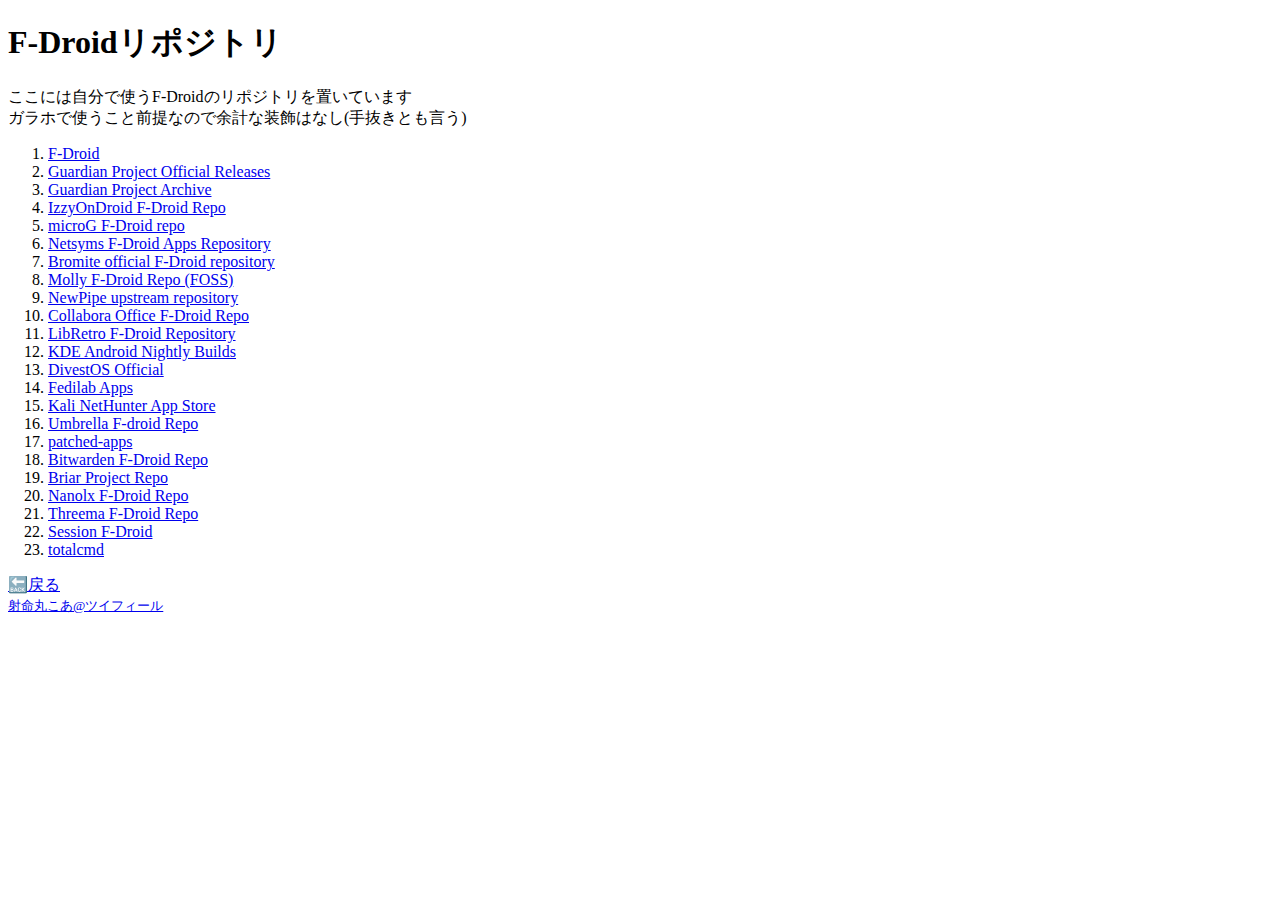
==== html/F-Droid_Repository/index.html @ a8e90456 "first commit" ====
<!DOCTYPE html>
<html lang="ja">
<head>
	<meta charset="UTF-8">
	<meta name="viewport" content="width=device-width, initial-scale=1.0">
	<title>Document</title>
</head>
<body>
<!--<img src="img/nc262436.jpg" width="300">-->
<!--<p>現在工事中です<br>2024/03/27 23:00 工事開始</p>-->
<h1>F-Droidリポジトリ</h1>
<p>
	ここには自分で使うF-Droidのリポジトリを置いています<br>
	ガラホで使うこと前提なので余計な装飾はなし(手抜きとも言う)
</p>
<nav>
	<ol>
		<li><a href="fdroidrepos://f-droid.org/repo?fingerprint=43238D512C1E5EB2D6569F4A3AFBF5523418B82E0A3ED1552770ABB9A9C9CCAB">F-Droid</a></li>
		<li><a href="fdroidrepos://guardianproject.info/fdroid/repo?fingerprint=B7C2EEFD8DAC7806AF67DFCD92EB18126BC08312A7F2D6F3862E46013C7A6135">Guardian Project Official Releases</a></li>
		<li><a href="fdroidrepos://guardianproject.info/fdroid/archive?fingerprint=B7C2EEFD8DAC7806AF67DFCD92EB18126BC08312A7F2D6F3862E46013C7A6135">Guardian Project Archive</a></li>
		<li><a href="fdroidrepos://apt.izzysoft.de/fdroid/repo?fingerprint=3BF0D6ABFEAE2F401707B6D966BE743BF0EEE49C2561B9BA39073711F628937A">IzzyOnDroid F-Droid Repo</a></li>
		<li><a href="fdroidrepos://microg.org/fdroid/repo?fingerprint=9BD06727E62796C0130EB6DAB39B73157451582CBD138E86C468ACC395D14165">microG F-Droid repo</a></li>
		<li><a href="fdroidrepos://repo.netsyms.com/fdroid/repo?fingerprint=2581BA7B32D3AB443180C4087CAB6A7E8FB258D3A6E98870ECB3C675E4D64489">Netsyms F-Droid Apps Repository</a></li>
		<li><a href="fdroidrepos://fdroid.bromite.org/fdroid/repo?fingerprint=E1EE5CD076D7B0DC84CB2B45FB78B86DF2EB39A3B6C56BA3DC292A5E0C3B9504">Bromite official F-Droid repository</a></li>
		<li><a href="fdroidrepos://molly.im/fdroid/foss/fdroid/repo?fingerprint=5198DAEF37FC23C14D5EE32305B2AF45787BD7DF2034DE33AD302BDB3446DF74">Molly F-Droid Repo (FOSS)</a></li>
		<li><a href="fdroidrepos://archive.newpipe.net/fdroid/repo?fingerprint=E2402C78F9B97C6C89E97DB914A2751FDA1D02FE2039CC0897A462BDB57E7501">NewPipe upstream repository</a></li>
		<li><a href="fdroidrepos://www.collaboraoffice.com/downloads/fdroid/repo?fingerprint=573258C84E149B5F4D9299E7434B2B69A8410372921D4AE586BA91EC767892CC">Collabora Office F-Droid Repo</a></li>
		<li><a href="fdroidrepos://fdroid.libretro.com/repo?fingerprint=3F05B24D497515F31FEAB421297C79B19552C5C81186B3750B7C131EF41D733D">LibRetro F-Droid Repository</a></li>
		<li><a href="fdroidrepos://cdn.kde.org/android/fdroid/repo?fingerprint=B3EBE10AFA6C5C400379B34473E843D686C61AE6AD33F423C98AF903F056523F">KDE Android Nightly Builds</a></li>
		<li><a href="fdroidrepos://divestos.org/fdroid/official?fingerprint=E4BE8D6ABFA4D9D4FEEF03CDDA7FF62A73FD64B75566F6DD4E5E577550BE8467">DivestOS Official</a></li>
		<li><a href="fdroidrepos://fdroid.fedilab.app/repo?fingerprint=11F0A69910A4280E2CD3CCC3146337D006BE539B18E1A9FEACE15FF757A94FEB">Fedilab Apps</a></li>
		<li><a href="fdroidrepos://store.nethunter.com/repo?fingerprint=7E418D34C3AD4F3C37D7E6B0FACE13332364459C862134EB099A3BDA2CCF4494">Kali NetHunter App Store</a></li>
		<li><a href="fdroidrepos://secfirst.org/fdroid/repo?fingerprint=39EB57052F8D684514176819D1645F6A0A7BD943DBC31AB101949006AC0BC228">Umbrella F-droid Repo</a></li>
		<li><a href="fdroidrepos://thecapslock.gitlab.io/fdroid-patched-apps/fdroid/repo?fingerprint=313D9E6E789FF4E8E2D687AAE31EEF576050003ED67963301821AC6D3763E3AC">patched-apps</a></li>
		<li><a href="fdroidrepos://mobileapp.bitwarden.com/fdroid/repo?fingerprint=BC54EA6FD1CD5175BCCCC47C561C5726E1C3ED7E686B6DB4B18BAC843A3EFE6C">Bitwarden F-Droid Repo</a></li>
		<li><a href="fdroidrepos://briarproject.org/fdroid/repo?fingerprint=1FB874BEE7276D28ECB2C9B06E8A122EC4BCB4008161436CE474C257CBF49BD6">Briar Project Repo</a></li>
		<li><a href="fdroidrepos://nanolx.org/fdroid/repo?fingerprint=862ED9F13A3981432BF86FE93D14596B381D75BE83A1D616E2D44A12654AD015">Nanolx F-Droid Repo</a></li>
		<li><a href="fdroidrepos://releases.threema.ch/fdroid/repo?fingerprint=5734E753899B25775D90FE85362A49866E05AC4F83C05BEF5A92880D2910639E">Threema F-Droid Repo</a></li>
		<li><a href="fdroidrepos://fdroid.getsession.org/fdroid/repo?fingerprint=DB0E5297EB65CC22D6BD93C869943BDCFCB6A07DC69A48A0DD8C7BA698EC04E6">Session F-Droid</a></li>
		<li><a href="fdroidrepos://raw.githubusercontent.com/chrisgch/tca/master/fdroid/repo?fingerprint=3576596CECDD70488D61CFD90799A49B7FFD26A81A8FEF1BADEC88D069FA72C1">totalcmd</a></li>
    </ol>
</nav>
<a href="javascript:history.back();">🔙戻る</a><br>
<small><a href="https://twpf.jp/SyameimaruKoa" target="_blank">射命丸こあ@ツイフィール</a></small>
</body>
</html>
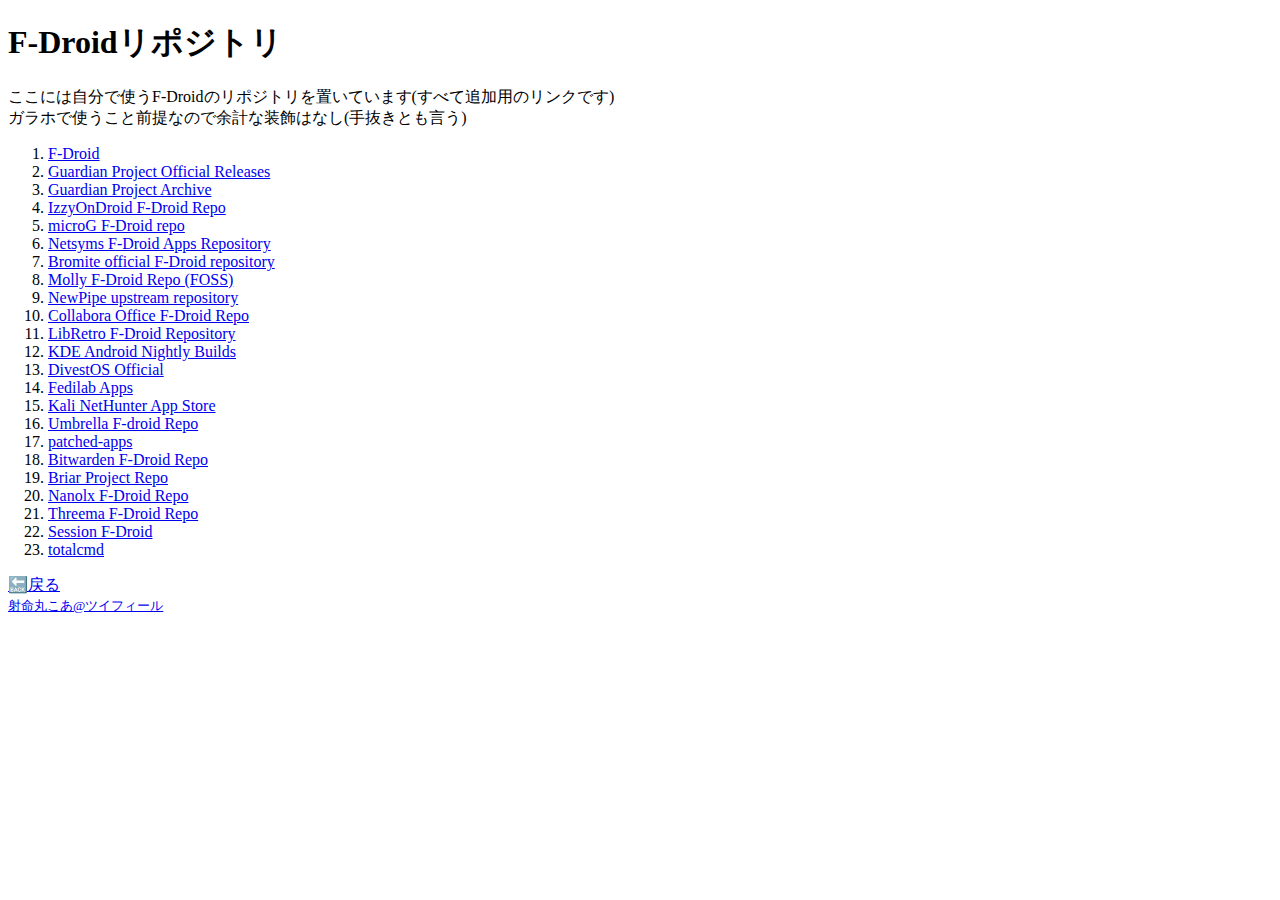
==== commit 526aea54: "ソースを整理 5000兆円を削除" ====
--- a/html/F-Droid_Repository/index.html
+++ b/html/F-Droid_Repository/index.html
@@ -1,46 +1,96 @@
 <!DOCTYPE html>
 <html lang="ja">
+
 <head>
 	<meta charset="UTF-8">
 	<meta name="viewport" content="width=device-width, initial-scale=1.0">
 	<title>Document</title>
 </head>
+
 <body>
-<!--<img src="img/nc262436.jpg" width="300">-->
-<!--<p>現在工事中です<br>2024/03/27 23:00 工事開始</p>-->
-<h1>F-Droidリポジトリ</h1>
-<p>
-	ここには自分で使うF-Droidのリポジトリを置いています<br>
-	ガラホで使うこと前提なので余計な装飾はなし(手抜きとも言う)
-</p>
-<nav>
-	<ol>
-		<li><a href="fdroidrepos://f-droid.org/repo?fingerprint=43238D512C1E5EB2D6569F4A3AFBF5523418B82E0A3ED1552770ABB9A9C9CCAB">F-Droid</a></li>
-		<li><a href="fdroidrepos://guardianproject.info/fdroid/repo?fingerprint=B7C2EEFD8DAC7806AF67DFCD92EB18126BC08312A7F2D6F3862E46013C7A6135">Guardian Project Official Releases</a></li>
-		<li><a href="fdroidrepos://guardianproject.info/fdroid/archive?fingerprint=B7C2EEFD8DAC7806AF67DFCD92EB18126BC08312A7F2D6F3862E46013C7A6135">Guardian Project Archive</a></li>
-		<li><a href="fdroidrepos://apt.izzysoft.de/fdroid/repo?fingerprint=3BF0D6ABFEAE2F401707B6D966BE743BF0EEE49C2561B9BA39073711F628937A">IzzyOnDroid F-Droid Repo</a></li>
-		<li><a href="fdroidrepos://microg.org/fdroid/repo?fingerprint=9BD06727E62796C0130EB6DAB39B73157451582CBD138E86C468ACC395D14165">microG F-Droid repo</a></li>
-		<li><a href="fdroidrepos://repo.netsyms.com/fdroid/repo?fingerprint=2581BA7B32D3AB443180C4087CAB6A7E8FB258D3A6E98870ECB3C675E4D64489">Netsyms F-Droid Apps Repository</a></li>
-		<li><a href="fdroidrepos://fdroid.bromite.org/fdroid/repo?fingerprint=E1EE5CD076D7B0DC84CB2B45FB78B86DF2EB39A3B6C56BA3DC292A5E0C3B9504">Bromite official F-Droid repository</a></li>
-		<li><a href="fdroidrepos://molly.im/fdroid/foss/fdroid/repo?fingerprint=5198DAEF37FC23C14D5EE32305B2AF45787BD7DF2034DE33AD302BDB3446DF74">Molly F-Droid Repo (FOSS)</a></li>
-		<li><a href="fdroidrepos://archive.newpipe.net/fdroid/repo?fingerprint=E2402C78F9B97C6C89E97DB914A2751FDA1D02FE2039CC0897A462BDB57E7501">NewPipe upstream repository</a></li>
-		<li><a href="fdroidrepos://www.collaboraoffice.com/downloads/fdroid/repo?fingerprint=573258C84E149B5F4D9299E7434B2B69A8410372921D4AE586BA91EC767892CC">Collabora Office F-Droid Repo</a></li>
-		<li><a href="fdroidrepos://fdroid.libretro.com/repo?fingerprint=3F05B24D497515F31FEAB421297C79B19552C5C81186B3750B7C131EF41D733D">LibRetro F-Droid Repository</a></li>
-		<li><a href="fdroidrepos://cdn.kde.org/android/fdroid/repo?fingerprint=B3EBE10AFA6C5C400379B34473E843D686C61AE6AD33F423C98AF903F056523F">KDE Android Nightly Builds</a></li>
-		<li><a href="fdroidrepos://divestos.org/fdroid/official?fingerprint=E4BE8D6ABFA4D9D4FEEF03CDDA7FF62A73FD64B75566F6DD4E5E577550BE8467">DivestOS Official</a></li>
-		<li><a href="fdroidrepos://fdroid.fedilab.app/repo?fingerprint=11F0A69910A4280E2CD3CCC3146337D006BE539B18E1A9FEACE15FF757A94FEB">Fedilab Apps</a></li>
-		<li><a href="fdroidrepos://store.nethunter.com/repo?fingerprint=7E418D34C3AD4F3C37D7E6B0FACE13332364459C862134EB099A3BDA2CCF4494">Kali NetHunter App Store</a></li>
-		<li><a href="fdroidrepos://secfirst.org/fdroid/repo?fingerprint=39EB57052F8D684514176819D1645F6A0A7BD943DBC31AB101949006AC0BC228">Umbrella F-droid Repo</a></li>
-		<li><a href="fdroidrepos://thecapslock.gitlab.io/fdroid-patched-apps/fdroid/repo?fingerprint=313D9E6E789FF4E8E2D687AAE31EEF576050003ED67963301821AC6D3763E3AC">patched-apps</a></li>
-		<li><a href="fdroidrepos://mobileapp.bitwarden.com/fdroid/repo?fingerprint=BC54EA6FD1CD5175BCCCC47C561C5726E1C3ED7E686B6DB4B18BAC843A3EFE6C">Bitwarden F-Droid Repo</a></li>
-		<li><a href="fdroidrepos://briarproject.org/fdroid/repo?fingerprint=1FB874BEE7276D28ECB2C9B06E8A122EC4BCB4008161436CE474C257CBF49BD6">Briar Project Repo</a></li>
-		<li><a href="fdroidrepos://nanolx.org/fdroid/repo?fingerprint=862ED9F13A3981432BF86FE93D14596B381D75BE83A1D616E2D44A12654AD015">Nanolx F-Droid Repo</a></li>
-		<li><a href="fdroidrepos://releases.threema.ch/fdroid/repo?fingerprint=5734E753899B25775D90FE85362A49866E05AC4F83C05BEF5A92880D2910639E">Threema F-Droid Repo</a></li>
-		<li><a href="fdroidrepos://fdroid.getsession.org/fdroid/repo?fingerprint=DB0E5297EB65CC22D6BD93C869943BDCFCB6A07DC69A48A0DD8C7BA698EC04E6">Session F-Droid</a></li>
-		<li><a href="fdroidrepos://raw.githubusercontent.com/chrisgch/tca/master/fdroid/repo?fingerprint=3576596CECDD70488D61CFD90799A49B7FFD26A81A8FEF1BADEC88D069FA72C1">totalcmd</a></li>
-    </ol>
-</nav>
-<a href="javascript:history.back();">🔙戻る</a><br>
-<small><a href="https://twpf.jp/SyameimaruKoa" target="_blank">射命丸こあ@ツイフィール</a></small>
+	<!--<img src="img/nc262436.jpg" width="300">-->
+	<!--<p>現在工事中です<br>2024/03/27 23:00 工事開始</p>-->
+	<h1>F-Droidリポジトリ</h1>
+	<p>
+		ここには自分で使うF-Droidのリポジトリを置いています(すべて追加用のリンクです)<br>
+		ガラホで使うこと前提なので余計な装飾はなし(手抜きとも言う)
+	</p>
+
+	<nav>
+		<ol>
+			<li><a
+					href="fdroidrepos://f-droid.org/repo?fingerprint=43238D512C1E5EB2D6569F4A3AFBF5523418B82E0A3ED1552770ABB9A9C9CCAB">
+					F-Droid</a></li>
+			<li><a
+					href="fdroidrepos://guardianproject.info/fdroid/repo?fingerprint=B7C2EEFD8DAC7806AF67DFCD92EB18126BC08312A7F2D6F3862E46013C7A6135">
+					Guardian Project Official Releases</a></li>
+			<li><a
+					href="fdroidrepos://guardianproject.info/fdroid/archive?fingerprint=B7C2EEFD8DAC7806AF67DFCD92EB18126BC08312A7F2D6F3862E46013C7A6135">
+					Guardian Project Archive</a></li>
+			<li><a
+					href="fdroidrepos://apt.izzysoft.de/fdroid/repo?fingerprint=3BF0D6ABFEAE2F401707B6D966BE743BF0EEE49C2561B9BA39073711F628937A">
+					IzzyOnDroid F-Droid Repo</a></li>
+			<li><a
+					href="fdroidrepos://microg.org/fdroid/repo?fingerprint=9BD06727E62796C0130EB6DAB39B73157451582CBD138E86C468ACC395D14165">
+					microG F-Droid repo</a></li>
+			<li><a
+					href="fdroidrepos://repo.netsyms.com/fdroid/repo?fingerprint=2581BA7B32D3AB443180C4087CAB6A7E8FB258D3A6E98870ECB3C675E4D64489">
+					Netsyms F-Droid Apps Repository</a></li>
+			<li><a
+					href="fdroidrepos://fdroid.bromite.org/fdroid/repo?fingerprint=E1EE5CD076D7B0DC84CB2B45FB78B86DF2EB39A3B6C56BA3DC292A5E0C3B9504">
+					Bromite official F-Droid repository</a></li>
+			<li><a
+					href="fdroidrepos://molly.im/fdroid/foss/fdroid/repo?fingerprint=5198DAEF37FC23C14D5EE32305B2AF45787BD7DF2034DE33AD302BDB3446DF74">
+					Molly F-Droid Repo (FOSS)</a></li>
+			<li><a
+					href="fdroidrepos://archive.newpipe.net/fdroid/repo?fingerprint=E2402C78F9B97C6C89E97DB914A2751FDA1D02FE2039CC0897A462BDB57E7501">
+					NewPipe upstream repository</a></li>
+			<li><a
+					href="fdroidrepos://www.collaboraoffice.com/downloads/fdroid/repo?fingerprint=573258C84E149B5F4D9299E7434B2B69A8410372921D4AE586BA91EC767892CC">
+					Collabora Office F-Droid Repo</a></li>
+			<li><a
+					href="fdroidrepos://fdroid.libretro.com/repo?fingerprint=3F05B24D497515F31FEAB421297C79B19552C5C81186B3750B7C131EF41D733D">
+					LibRetro F-Droid Repository</a></li>
+			<li><a
+					href="fdroidrepos://cdn.kde.org/android/fdroid/repo?fingerprint=B3EBE10AFA6C5C400379B34473E843D686C61AE6AD33F423C98AF903F056523F">
+					KDE Android Nightly Builds</a></li>
+			<li><a
+					href="fdroidrepos://divestos.org/fdroid/official?fingerprint=E4BE8D6ABFA4D9D4FEEF03CDDA7FF62A73FD64B75566F6DD4E5E577550BE8467">
+					DivestOS Official</a></li>
+			<li><a
+					href="fdroidrepos://fdroid.fedilab.app/repo?fingerprint=11F0A69910A4280E2CD3CCC3146337D006BE539B18E1A9FEACE15FF757A94FEB">
+					Fedilab Apps</a></li>
+			<li><a
+					href="fdroidrepos://store.nethunter.com/repo?fingerprint=7E418D34C3AD4F3C37D7E6B0FACE13332364459C862134EB099A3BDA2CCF4494">
+					Kali NetHunter App Store</a></li>
+			<li><a
+					href="fdroidrepos://secfirst.org/fdroid/repo?fingerprint=39EB57052F8D684514176819D1645F6A0A7BD943DBC31AB101949006AC0BC228">
+					Umbrella F-droid Repo</a></li>
+			<li><a
+					href="fdroidrepos://thecapslock.gitlab.io/fdroid-patched-apps/fdroid/repo?fingerprint=313D9E6E789FF4E8E2D687AAE31EEF576050003ED67963301821AC6D3763E3AC">
+					patched-apps</a></li>
+			<li><a
+					href="fdroidrepos://mobileapp.bitwarden.com/fdroid/repo?fingerprint=BC54EA6FD1CD5175BCCCC47C561C5726E1C3ED7E686B6DB4B18BAC843A3EFE6C">
+					Bitwarden F-Droid Repo</a></li>
+			<li><a
+					href="fdroidrepos://briarproject.org/fdroid/repo?fingerprint=1FB874BEE7276D28ECB2C9B06E8A122EC4BCB4008161436CE474C257CBF49BD6">
+					Briar Project Repo</a></li>
+			<li><a
+					href="fdroidrepos://nanolx.org/fdroid/repo?fingerprint=862ED9F13A3981432BF86FE93D14596B381D75BE83A1D616E2D44A12654AD015">
+					Nanolx F-Droid Repo</a></li>
+			<li><a
+					href="fdroidrepos://releases.threema.ch/fdroid/repo?fingerprint=5734E753899B25775D90FE85362A49866E05AC4F83C05BEF5A92880D2910639E">
+					Threema F-Droid Repo</a></li>
+			<li><a
+					href="fdroidrepos://fdroid.getsession.org/fdroid/repo?fingerprint=DB0E5297EB65CC22D6BD93C869943BDCFCB6A07DC69A48A0DD8C7BA698EC04E6">
+					Session F-Droid</a></li>
+			<li><a
+					href="fdroidrepos://raw.githubusercontent.com/chrisgch/tca/master/fdroid/repo?fingerprint=3576596CECDD70488D61CFD90799A49B7FFD26A81A8FEF1BADEC88D069FA72C1">
+					totalcmd</a></li>
+		</ol>
+	</nav>
+	<a href="javascript:history.back();">🔙戻る</a><br>
+	<small><a href="https://twpf.jp/SyameimaruKoa" target="_blank">射命丸こあ@ツイフィール</a></small>
 </body>
+
 </html>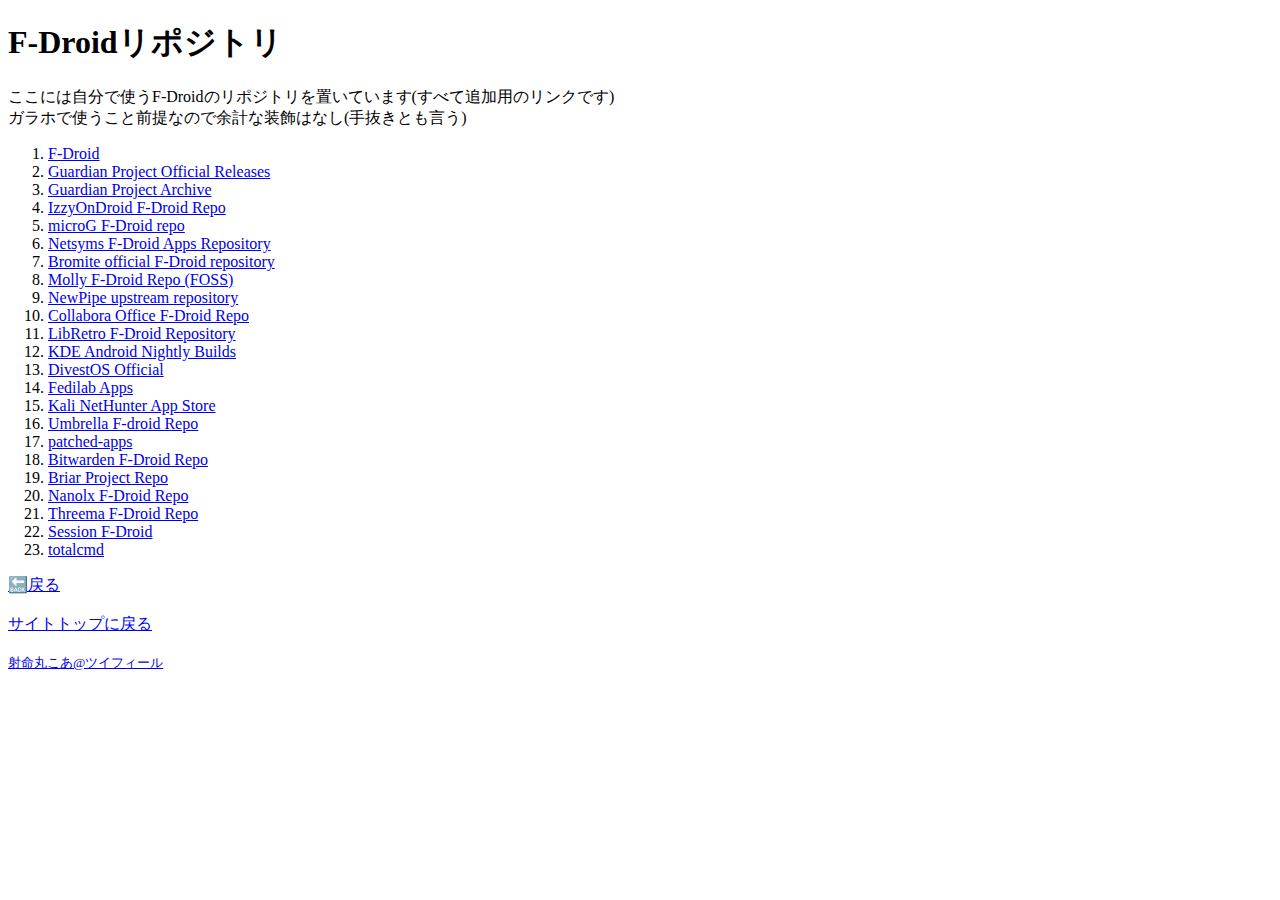
==== commit 318cfe47: "サイトの枠デザインを100％CSSに変更 F-Droidのサイトタイトルを正しく編集 旧式のコードをファイル内放置からoldフォルダに移動" ====
--- a/html/F-Droid_Repository/index.html
+++ b/html/F-Droid_Repository/index.html
@@ -3,8 +3,7 @@
 
 <head>
 	<meta charset="UTF-8">
-	<meta name="viewport" content="width=device-width, initial-scale=1.0">
-	<title>Document</title>
+	<title>F-droidリポジトリ追加表</title>
 </head>
 
 <body>
@@ -89,7 +88,8 @@
 					totalcmd</a></li>
 		</ol>
 	</nav>
-	<a href="javascript:history.back();">🔙戻る</a><br>
+	<a href="javascript:history.back();">🔙戻る</a><br><br>
+	<a href="../">サイトトップに戻る</a><br><br>
 	<small><a href="https://twpf.jp/SyameimaruKoa" target="_blank">射命丸こあ@ツイフィール</a></small>
 </body>
 
